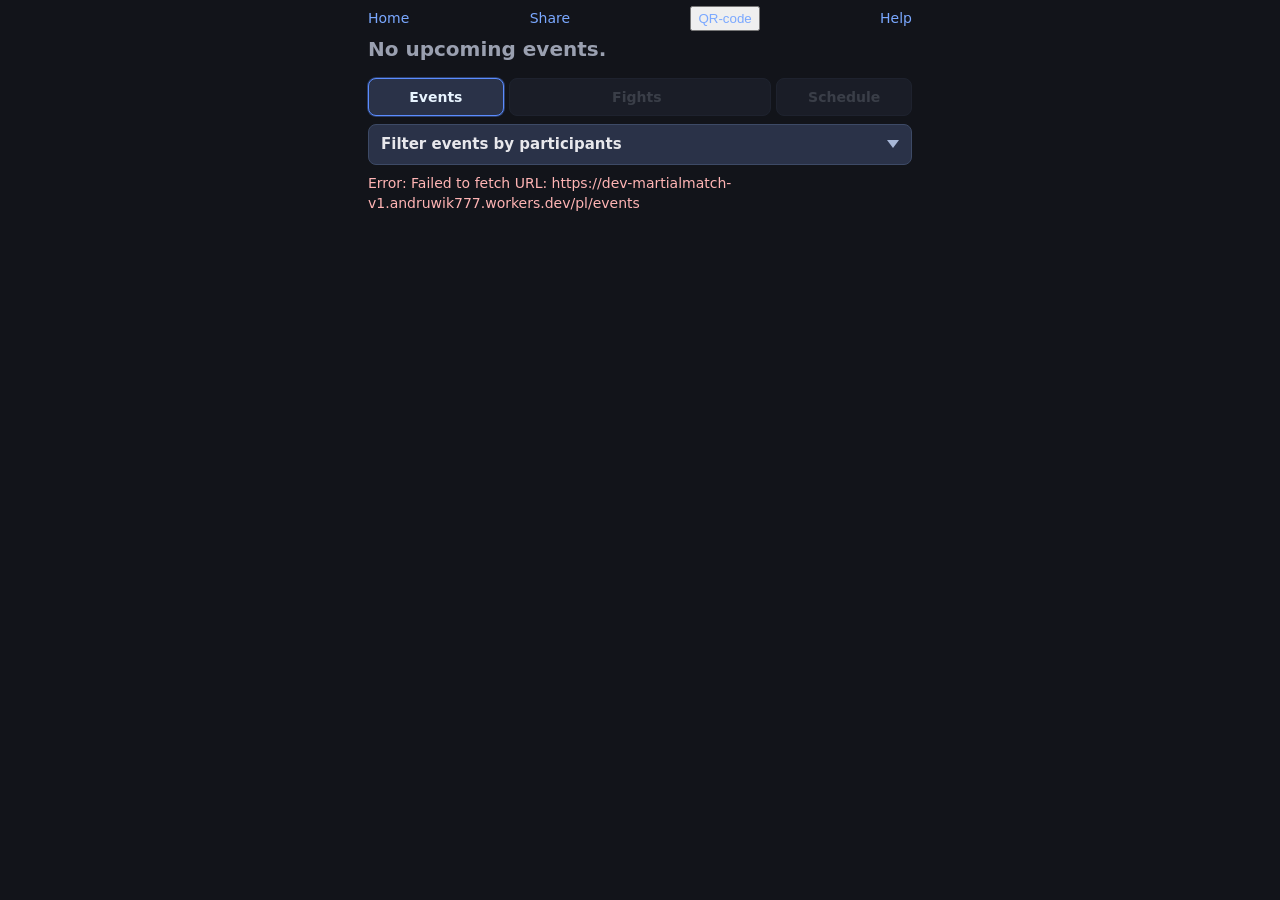
==== pl/events/current-matches/index.html @ 815434e8 "Revert "fix(qr): lazy-load qrcodegen so main app init is not blocked on mobile" This reverts commit " ====
<!DOCTYPE html>
<html lang="en">
<head>
  <meta charset="utf-8">
  <meta name="viewport" content="width=device-width, initial-scale=1">
  <meta name="theme-color" content="#12141a">
  <meta name="mobile-web-app-capable" content="yes">
  <link rel="icon" href="../../../favicon.svg" type="image/svg+xml">
  <link rel="apple-touch-icon" href="../../../icons/icon-192.png">
  <title>Events — MartialMatch viewer</title>
  <link rel="stylesheet" href="../../../app.css">
  <script src="../../../theme-loader.js"></script>
  <script src="../../../config.js"></script>
</head>
<body>
  <header class="header mm-cm-page-header">
    <nav class="mm-nav mm-cm-header-nav" aria-label="Navigation">
      <button
        type="button"
        class="mm-nav-link mm-cm-header-nav__home"
        id="mm-cm-nav-home"
      >
        Home
      </button>
      <a
        class="mm-nav-link mm-cm-header-orig-link is-hidden"
        id="mm-cm-orig-mm-link"
        href="https://martialmatch.com/pl/events/"
        target="_blank"
        rel="noopener noreferrer"
        >martialmatch.com</a>
      <button
        type="button"
        class="mm-nav-link mm-cm-header-nav__share is-hidden"
        id="mm-cm-nav-share"
        aria-label="Share this page link"
      >
        Share
      </button>
      <button
        type="button"
        class="mm-nav-link mm-cm-header-nav__qr"
        id="mm-cm-nav-qr"
        aria-haspopup="dialog"
        aria-controls="mm-cm-qr-root"
        aria-label="Show QR code for this page link"
      >
        QR-code
      </button>
      <button
        type="button"
        class="mm-nav-link mm-cm-header-nav__help"
        id="mm-cm-nav-help"
        aria-haspopup="dialog"
        aria-controls="mm-cm-help-root"
      >
        Help
      </button>
    </nav>
    <div class="mm-cm-header-context">
      <p id="mm-cm-header-prompt" class="mm-cm-header-prompt is-hidden" aria-live="polite"></p>
      <div
        id="mm-cm-header-card-wrap"
        class="mm-cm-header-card-wrap is-hidden"
        aria-label="Active event"
      >
        <div id="mm-cm-header-card-root" class="mm-cm-header-card-root" aria-live="polite"></div>
      </div>
    </div>
  </header>

  <main class="main">
    <div id="mm-cm-error" class="mm-alert mm-alert--error is-hidden" role="alert"></div>
    <div id="mm-cm-content">
      <div
        class="mm-cm-tabs"
        role="tablist"
        aria-label="Event view"
      >
        <button
          type="button"
          class="mm-cm-tab"
          id="mm-cm-tab-events"
          role="tab"
          aria-selected="true"
          aria-controls="mm-cm-panel-events"
          tabindex="0"
        >
          Events
        </button>
        <button
          type="button"
          class="mm-cm-tab mm-cm-tab--fights mm-cm-tab--disabled"
          id="mm-cm-tab-fights"
          role="tab"
          aria-selected="false"
          aria-controls="mm-cm-panel-fights"
          tabindex="-1"
          disabled
          aria-disabled="true"
        >
          <span id="mm-cm-tab-fights-label" class="mm-cm-tab__label">Fights</span>
          <span
            class="mm-cm-tab__refresh"
            id="mm-cm-tab-fights-refresh"
            hidden
            aria-hidden="true"
            ><svg
              class="mm-cm-tab-refresh-ic"
              xmlns="http://www.w3.org/2000/svg"
              viewBox="0 0 24 24"
              width="12"
              height="12"
              fill="none"
              stroke="currentColor"
              stroke-width="2"
              stroke-linecap="round"
              stroke-linejoin="round"
            >
              <path
                d="M4 4v5h.582m15.356 2A8.001 8.001 0 004.582 9m0 0H9m11 11v-5h-.581m0 0a8.003 8.003 0 01-15.357-2m15.357 2H15"
              />
            </svg>
          </span>
          <span
            class="mm-cm-tab__wss"
            id="mm-cm-tab-fights-wss"
            hidden
            aria-hidden="true"
            role="presentation"
            ><span
              class="mm-cm-tab__wss-dot"
              id="mm-cm-tab-fights-wss-dot"
            ></span>
          </span>
        </button>
        <button
          type="button"
          class="mm-cm-tab mm-cm-tab--disabled"
          id="mm-cm-tab-harmonogram"
          role="tab"
          aria-selected="false"
          aria-controls="mm-cm-panel-harmonogram"
          tabindex="-1"
          disabled
          aria-disabled="true"
        >
          <span class="mm-cm-tab__label">Schedule</span>
        </button>
      </div>
      <div id="mm-cm-filter-root" class="mm-cm-filter is-hidden">
        <div
          id="mm-cm-events-toolbar"
          class="mm-cm-events-toolbar is-hidden"
          aria-label="Event list toolbar"
        >
          <div class="mm-cm-events-toolbar__actions">
            <button
              type="button"
              id="mm-change-active-event-btn"
              class="mm-change-active-event-btn is-hidden"
              title="Remove slug from URL — full event list. Athlete filter in URL is kept."
              aria-label="Change active event — removes slug, shows all events"
            >
              Change active
            </button>
            <button
              type="button"
              id="mm-filter-main-btn-events"
              class="mm-filter-main-btn is-hidden"
              aria-controls="mm-filter-panel"
              aria-expanded="false"
            >
              <span class="mm-filter-main-btn__label">Filter events by participants</span>
              <span class="mm-filter-main-btn__chevron" aria-hidden="true">
                <svg
                  class="mm-filter-main-btn__chevron-svg"
                  width="12"
                  height="8"
                  viewBox="0 0 12 8"
                  focusable="false"
                >
                  <path fill="currentColor" d="M6 8L0 0h12L6 8z" />
                </svg>
              </span>
            </button>
          </div>
        </div>
        <button
          type="button"
          id="mm-filter-main-btn"
          class="mm-filter-main-btn mm-filter-main-btn--tab-fights"
          aria-controls="mm-filter-panel"
          aria-expanded="false"
        >
          <span class="mm-filter-main-btn__label">Filter fights by participants</span>
          <span class="mm-filter-main-btn__chevron" aria-hidden="true">
            <svg
              class="mm-filter-main-btn__chevron-svg"
              width="12"
              height="8"
              viewBox="0 0 12 8"
              focusable="false"
            >
              <path fill="currentColor" d="M6 8L0 0h12L6 8z" />
            </svg>
          </span>
        </button>
        <div
          id="mm-filter-panel"
          class="mm-filter-panel is-hidden"
          aria-hidden="true"
        >
          <p id="mm-filter-panel-status" class="mm-filter-panel-status mm-muted"></p>
          <p
            id="mm-filter-panel-hint"
            class="mm-filter-panel-hint mm-muted is-hidden"
            aria-live="polite"
          ></p>
          <div id="mm-filter-panel-body" class="mm-filter-panel-body">
          <div class="mm-filter-search-wrap">
            <input
              type="search"
              id="mm-filter-search-input"
              class="mm-filter-search-input"
              placeholder="Search name…"
              autocomplete="off"
              enterkeyhint="search"
              inputmode="text"
              aria-label="Search athletes by name"
            />
          </div>
          <div
            id="mm-filter-club-jump-wrap"
            class="mm-filter-club-jump-wrap is-hidden"
          >
            <div class="mm-filter-toolbar-row">
              <div
                class="mm-filter-toolbar-row__club"
                id="mm-filter-club-jump-club-col"
              >
                <div class="mm-filter-club-jump" id="mm-filter-club-jump-root">
                  <button
                    type="button"
                    id="mm-filter-club-jump-toggle"
                    class="mm-filter-club-jump__toggle"
                    aria-expanded="false"
                    aria-haspopup="listbox"
                    aria-controls="mm-filter-club-jump-list"
                  >
                    <span class="mm-filter-club-jump__toggle-label">Club</span>
                    <span class="mm-filter-club-jump__chevron" aria-hidden="true">
                      <svg
                        class="mm-filter-club-jump__chevron-svg"
                        width="12"
                        height="8"
                        viewBox="0 0 12 8"
                        focusable="false"
                      >
                        <path
                          fill="currentColor"
                          d="M6 8L0 0h12L6 8z"
                        />
                      </svg>
                    </span>
                  </button>
                </div>
              </div>
              <label class="mm-filter-only-favorites">
                <input
                  type="checkbox"
                  id="mm-filter-only-favorites-cb"
                  aria-label="Show only favorite athletes in this list"
                />
                <span
                  class="mm-filter-only-favorites__text mm-filter-only-favorites__text--long"
                >Show favorites only (<span class="mm-fav-star-mark" aria-hidden="true">★</span>)</span>
                <span
                  class="mm-filter-only-favorites__text mm-filter-only-favorites__text--short"
                >Favorites only (<span class="mm-fav-star-mark" aria-hidden="true">★</span>)</span>
              </label>
              <label class="mm-filter-only-selected">
                <input
                  type="checkbox"
                  id="mm-filter-only-selected-cb"
                  aria-label="Show only athletes with the filter checkbox checked in this list"
                />
                <span
                  class="mm-filter-only-selected__text mm-filter-only-selected__text--long"
                >Show checked only</span>
                <span
                  class="mm-filter-only-selected__text mm-filter-only-selected__text--short"
                >Checked only</span>
              </label>
            </div>
            <ul
              id="mm-filter-club-jump-list"
              class="mm-filter-club-jump__list is-hidden"
              role="listbox"
              aria-labelledby="mm-filter-club-jump-toggle"
            ></ul>
          </div>
          <div class="mm-filter-scroll">
            <p
              id="mm-filter-only-empty-hint"
              class="mm-filter-only-empty-hint mm-muted is-hidden"
              aria-live="polite"
            ></p>
            <div class="mm-filter-sticky mm-filter-sticky--desktop">
              <div class="mm-filter-actions-row">
                <button
                  type="button"
                  class="mm-filter-clear-action-btn"
                  id="mm-filter-clear-all-btn"
                  title="Clear Filter: remove filter from URL, refresh, and close panel (fights: only athletes on this event are removed from URL)."
                  aria-label="Clear Filter — apply empty filter and close panel"
                >
                  Clear Filter
                </button>
                <button
                  type="button"
                  class="mm-filter-apply-btn"
                  id="mm-filter-apply-sticky"
                  title="Apply Filter: save selection to URL and refresh."
                  aria-label="Apply Filter — save selection to URL and refresh"
                >
                  Apply Filter
                </button>
              </div>
            </div>
            <div id="mm-filter-list-root" class="mm-filter-list-root"></div>
          </div>
          </div>
        </div>
        <div
          id="mm-filter-mobile-bar"
          class="mm-filter-mobile-bar is-hidden"
          aria-hidden="true"
        >
          <div class="mm-filter-actions-row">
            <button
              type="button"
              class="mm-filter-clear-action-btn"
              id="mm-filter-clear-all-btn-mobile"
              title="Clear Filter: remove filter from URL, refresh, and close panel (fights: only athletes on this event are removed from URL)."
              aria-label="Clear Filter — apply empty filter and close panel"
            >
              Clear Filter
            </button>
            <button
              type="button"
              class="mm-filter-apply-btn"
              id="mm-filter-apply-mobile"
              title="Apply Filter: save selection to URL and refresh."
              aria-label="Apply Filter — save selection to URL and refresh"
            >
              Apply Filter
            </button>
          </div>
        </div>
      </div>
      <div
        id="mm-cm-panel-events"
        class="mm-cm-tabpanel"
        role="tabpanel"
        aria-labelledby="mm-cm-tab-events"
      >
        <p class="mm-status" id="mm-events-status" aria-live="polite"></p>
        <div class="events mm-cm-events-list" id="mm-events-list"></div>
      </div>
      <div
        id="mm-cm-panel-fights"
        class="mm-cm-tabpanel"
        role="tabpanel"
        aria-labelledby="mm-cm-tab-fights"
        hidden
      >
        <p class="mm-muted" id="mm-cm-placeholder">Loading…</p>
        <p class="mm-cm-toolbar mm-muted is-hidden" id="mm-cm-toolbar" aria-live="polite"></p>
        <div class="mm-fights" id="mm-fights-list"></div>
      </div>
      <div
        id="mm-cm-panel-harmonogram"
        class="mm-cm-tabpanel"
        role="tabpanel"
        aria-labelledby="mm-cm-tab-harmonogram"
        hidden
      >
        <div id="mm-cm-harmonogram-root" class="mm-cm-harmonogram-root"></div>
      </div>
    </div>
  </main>

  <div
    id="mm-cm-help-root"
    class="mm-cm-help is-hidden"
    role="dialog"
    aria-modal="true"
    aria-labelledby="mm-cm-help-title"
    aria-hidden="true"
  >
    <div class="mm-cm-help__scroll">
      <h2 id="mm-cm-help-title" class="mm-cm-help__title">About this app</h2>
      <p class="mm-cm-help__lead">
        <strong>MartialMatch viewer</strong> is an unofficial companion for
        <a
          class="mm-cm-help__link"
          href="https://martialmatch.com"
          target="_blank"
          rel="noopener noreferrer"
          >martialmatch.com</a
        >. It helps <strong>coaches and parents</strong> focus on
        <strong>one athlete or a group</strong> instead of scrolling entire
        starting lists and fight queues.
      </p>

      <h3 class="mm-cm-help__heading">Who is it for?</h3>
      <ul class="mm-cm-help__list">
        <li>Coaches following a team on competition day</li>
        <li>Parents watching one child across mats</li>
        <li>Friends checking where someone is registered and when they fight</li>
      </ul>

      <h3 class="mm-cm-help__heading">Three tabs</h3>
      <dl class="mm-cm-help__dl">
        <dt>Events</dt>
        <dd>
          See <strong>which competitions</strong> your athletes entered — filter
          the event list.
        </dd>
        <dt>Fights</dt>
        <dd>
          See <strong>only their fights</strong> on the active event, with
          <strong>live scoreboard updates</strong>.
        </dd>
        <dt>Schedule</dt>
        <dd>
          See <strong>category blocks and times</strong> before the official
          site surfaces them conveniently. Schedules are often prepared
          <strong>days ahead</strong>, while the main site may only highlight
          them on event day.
        </dd>
      </dl>

      <h3 class="mm-cm-help__heading">Event card dots</h3>
      <p>
        Each event row (and the active-event header) shows <strong>three small dots</strong>
        — a quick traffic-light style check for that competition:
      </p>
      <dl class="mm-cm-help__dl">
        <dt>Red</dt>
        <dd>
          <strong>Starting list</strong> — filled = athletes found; ring only = empty
          response; cross = request failed.
        </dd>
        <dt>Yellow</dt>
        <dd>
          <strong>Schedule</strong> — same filled / ring / cross meaning.
        </dd>
        <dt>Green</dt>
        <dd>
          <strong>Fights</strong> — same filled / ring / cross meaning.
        </dd>
      </dl>

      <h3 class="mm-cm-help__heading">Filters &amp; sharing</h3>
      <p>
        The app keeps <strong>two separate URL filters</strong>. They are
        <strong>not merged</strong> — each tab uses its own param for its job:
      </p>
      <dl class="mm-cm-help__dl">
        <dt><code>events_filter</code></dt>
        <dd>
          <strong>Events tab only</strong> — which competitions appear in the
          event list.
        </dd>
        <dt><code>slug_filter</code></dt>
        <dd>
          <strong>Fights and Schedule tabs</strong> — which athletes to show on
          the <strong>currently active event</strong>.
        </dd>
      </dl>
      <ol class="mm-cm-help__list mm-cm-help__list--ordered">
        <li>Open the filter dropdown, pick athletes, then <strong>Apply</strong>.</li>
        <li>
          Tap <strong>Share</strong>, <strong>QR-code</strong>, or copy the link — others open the same
          filtered view for that tab’s param.
        </li>
      </ol>
      <p class="mm-cm-help__note">
        Picking a <strong>different active event</strong> on the Events tab
        <strong>clears <code>slug_filter</code></strong> (athlete IDs are tied to
        one event). <code>events_filter</code> is kept.
      </p>

      <h3 class="mm-cm-help__heading">
        Favorites (<span class="mm-fav-star-mark" aria-hidden="true">★</span>)
      </h3>
      <p>
        Tap the star next to an athlete in the filter list. Favorites are saved
        <strong>only on this device</strong> (localStorage) — they are
        <strong>not</strong> in the link you share. They help you find your
        people quickly on the <strong>next event</strong> without searching the
        full list again.
      </p>

      <h3 class="mm-cm-help__heading">Install like an app</h3>
      <ul class="mm-cm-help__list">
        <li>
          <strong>Android:</strong> use <strong>Install</strong> when offered, or
          Add to Home screen.
        </li>
        <li>
          <strong>iOS:</strong> Safari → Share → <strong>Add to Home Screen</strong>
          (there is no install banner on iOS).
        </li>
      </ul>

      <h3 class="mm-cm-help__heading">Live updates</h3>
      <p>
        On the <strong>Fights</strong> tab the app keeps a live connection to
        MartialMatch’s scoreboard (via a small proxy). Timer, status, and points
        update the same way as on the official site — without refreshing the
        whole page.
      </p>
      <p>
        A <strong>small green dot</strong> in the bottom-right corner of the
        <strong>Fights</strong> tab label means the connection is
        <strong>open</strong>. When the server sends an update, the dot
        <strong>briefly flashes</strong> — live traffic is coming in.
      </p>

      <h3 class="mm-cm-help__heading">Questions &amp; feedback</h3>
      <p>
        Not affiliated with MartialMatch. Bugs and ideas:
        <a
          class="mm-cm-help__link"
          href="https://github.com/andruwik777/dev.martialmatch.com/issues"
          target="_blank"
          rel="noopener noreferrer"
          >GitHub Issues</a
        >.
      </p>

      <p class="mm-cm-help__footer">
        If this app saves you from missing a kid’s fight because you were still
        reading someone else’s category name — you’re welcome. 🤼 We can’t
        promise the first match is before coffee, but at least you’ll know
        <em>when</em> to panic. ☕😅
      </p>
    </div>
    <div class="mm-cm-help__bar">
      <button
        type="button"
        id="mm-cm-help-close"
        class="mm-cm-help__close mm-filter-apply-btn"
      >
        Close
      </button>
    </div>
  </div>

  <div
    id="mm-cm-qr-root"
    class="mm-cm-help mm-cm-qr is-hidden"
    role="dialog"
    aria-modal="true"
    aria-labelledby="mm-cm-qr-title"
    aria-hidden="true"
  >
    <div class="mm-cm-qr__body">
      <h2 id="mm-cm-qr-title" class="mm-cm-qr__title">Scan this page</h2>
      <p class="mm-cm-qr__lead">
        Opens the same view — tab, event, and URL filters included.
      </p>
      <canvas
        id="mm-cm-qr-canvas"
        class="mm-cm-qr__canvas"
        aria-hidden="true"
      ></canvas>
      <p id="mm-cm-qr-error" class="mm-cm-qr__error is-hidden" role="alert"></p>
    </div>
    <div class="mm-cm-help__bar">
      <button
        type="button"
        id="mm-cm-qr-close"
        class="mm-cm-help__close mm-filter-apply-btn"
      >
        Close
      </button>
    </div>
  </div>

  <script src="../../../qrcodegen.js"></script>
  <script src="../../../pwa.js" defer></script>
  <script src="current-matches.js" defer></script>
</body>
</html>
---- app.css ----
*,
*::before,
*::after {
  box-sizing: border-box;
}

body {
  margin: 0;
  font-family: system-ui, -apple-system, "Segoe UI", Roboto, sans-serif;
  font-size: 16px;
  line-height: 1.45;
  color: #e8e8ec;
  background: #12141a;
}

.header {
  padding: 1rem 1rem 0.5rem;
  border-bottom: 1px solid #2a2e3a;
}

.title {
  margin: 0 0 0.35rem;
  font-size: 1.25rem;
  font-weight: 600;
}

.subtitle {
  margin: 0;
  font-size: 0.875rem;
  color: #9aa0b0;
}

.subtitle code {
  font-size: 0.8em;
  padding: 0.1em 0.35em;
  background: #2a2e3a;
  border-radius: 4px;
}

.main {
  padding: 0.45rem 1rem 2rem;
  max-width: 36rem;
  margin: 0 auto;
}

.events {
  display: flex;
  flex-direction: column;
  gap: var(--mm-cm-card-gap, 0.65rem);
}

.event-card {
  display: flex;
  gap: 0.75rem;
  align-items: flex-start;
  padding: 0.65rem;
  background: #1c1f28;
  border: 1px solid #2a2e3a;
  border-radius: 10px;
  text-align: left;
  cursor: pointer;
  color: inherit;
  font: inherit;
  width: 100%;
  -webkit-tap-highlight-color: transparent;
}

.event-card:active {
  background: #252936;
}

.event-card:focus-visible {
  outline: 2px solid #5b8cff;
  outline-offset: 2px;
}

.event-card-thumb {
  width: 4.5rem;
  height: 4.5rem;
  object-fit: cover;
  border-radius: 6px;
  flex-shrink: 0;
  background: #2a2e3a;
}

.mm-event-thumb-placeholder {
  width: 4.5rem;
  height: 4.5rem;
  box-sizing: border-box;
  flex-shrink: 0;
  border-radius: 6px;
  border: 1px dashed #4a5568;
  background: repeating-linear-gradient(
    -45deg,
    #22262f,
    #22262f 4px,
    #1c1f28 4px,
    #1c1f28 8px
  );
  display: flex;
  align-items: center;
  justify-content: center;
  color: #6b7280;
}

.mm-event-thumb-placeholder svg {
  opacity: 0.85;
}

.event-card-body {
  min-width: 0;
  flex: 1;
}

.event-card-title {
  margin: 0 0 0.25rem;
  font-size: 1rem;
  font-weight: 600;
  color: #f2f2f6;
}

.event-card-meta {
  margin: 0;
  font-size: 0.8125rem;
  color: #9aa0b0;
}

.event-card-id {
  margin-top: 0.35rem;
  font-size: 0.75rem;
  color: #6b7280;
}

.result {
  margin-top: 1.25rem;
}

.result-heading {
  margin: 0 0 0.5rem;
  font-size: 0.9375rem;
  font-weight: 600;
  color: #c4c8d4;
}

.result-body {
  margin: 0;
  padding: 0.75rem;
  font-size: 0.75rem;
  line-height: 1.4;
  white-space: pre-wrap;
  word-break: break-word;
  background: #0c0e12;
  border: 1px solid #2a2e3a;
  border-radius: 8px;
  color: #b8f5c8;
  min-height: 4rem;
}

.result-body.is-error {
  color: #ffb4b4;
}

/* Shared app navigation & messages */
.mm-nav {
  margin-bottom: 0.75rem;
  font-size: 0.875rem;
}

.mm-nav-link {
  color: #7aa8ff;
  text-decoration: none;
}

.mm-nav-link:hover {
  text-decoration: underline;
}

.mm-nav-sep {
  margin: 0 0.35rem;
  color: #6b7280;
}

.mm-status {
  margin: 0 0 0.75rem;
  font-size: 0.875rem;
  color: #9aa0b0;
}

.mm-status--error {
  color: #ffb4b4;
}

#mm-events-status:empty {
  display: none;
}

.mm-muted {
  margin: 0;
  font-size: 0.875rem;
  color: #9aa0b0;
}

.mm-alert {
  padding: 0.75rem 1rem;
  border-radius: 8px;
  margin-bottom: 1rem;
  font-size: 0.9375rem;
}

.mm-alert--error {
  background: #2a1a1a;
  border: 1px solid #5c2a2a;
  color: #ffb4b4;
}

.is-hidden {
  display: none !important;
}

/* Event list row: two links (thumb + text block) */
.mm-event-row {
  display: flex;
  gap: 0.75rem;
  align-items: flex-start;
  padding: 0.65rem;
  background: #1c1f28;
  border: 1px solid #2a2e3a;
  border-radius: 10px;
  width: 100%;
}

.mm-event-row__media {
  flex-shrink: 0;
  line-height: 0;
}

/* API lane hints: starting-list (red) → schedules (yellow) → fights (green) */
.mm-event-row__lanes {
  display: flex;
  flex-direction: column;
  justify-content: center;
  gap: 0.3rem;
  flex-shrink: 0;
  align-self: stretch;
  padding-left: 0.15rem;
}

.mm-event-lane-slot {
  width: 11px;
  height: 11px;
  display: flex;
  align-items: center;
  justify-content: center;
  flex-shrink: 0;
}

.mm-event-lane {
  display: block;
  width: 9px;
  height: 9px;
  border-radius: 50%;
  box-sizing: border-box;
  flex-shrink: 0;
}

.mm-event-lane--starting.mm-event-lane--filled {
  background: #ef4444;
}

.mm-event-lane--starting.mm-event-lane--outline {
  border: 2px solid #ef4444;
  background: transparent;
}

.mm-event-lane--schedules.mm-event-lane--filled {
  background: #eab308;
}

.mm-event-lane--schedules.mm-event-lane--outline {
  border: 2px solid #eab308;
  background: transparent;
}

.mm-event-lane--fights.mm-event-lane--filled {
  background: #22c55e;
}

.mm-event-lane--fights.mm-event-lane--outline {
  border: 2px solid #22c55e;
  background: transparent;
}

/* HTTP / network error (distinct from empty successful response) */
.mm-event-lane--error {
  position: relative;
  background: transparent !important;
  border-width: 2px;
  border-style: solid;
  box-sizing: border-box;
}

.mm-event-lane--starting.mm-event-lane--error {
  border-color: #ef4444;
  color: #ef4444;
}

.mm-event-lane--schedules.mm-event-lane--error {
  border-color: #eab308;
  color: #eab308;
}

.mm-event-lane--fights.mm-event-lane--error {
  border-color: #22c55e;
  color: #22c55e;
}

.mm-event-lane--error::before,
.mm-event-lane--error::after {
  content: "";
  position: absolute;
  left: 50%;
  top: 50%;
  width: 7px;
  height: 1.5px;
  background: currentColor;
  transform-origin: center;
  border-radius: 0.5px;
}

.mm-event-lane--error::before {
  transform: translate(-50%, -50%) rotate(45deg);
}

.mm-event-lane--error::after {
  transform: translate(-50%, -50%) rotate(-45deg);
}

.mm-event-title-link {
  text-decoration: none;
  color: #f2f2f6;
}

.mm-event-title-link:hover {
  text-decoration: underline;
}

/* Event cards — jak lista /pl/events (data, rejestracja, miejsce, typy) */
.mm-ev-date {
  margin: 0.2rem 0 0;
  font-size: 0.8125rem;
  line-height: 1.4;
}

.mm-ev-date__label {
  color: #9aa0b0;
}

.mm-ev-date__value {
  color: #e2e8f0;
  font-weight: 500;
}

.mm-ev-reg {
  display: flex;
  align-items: center;
  gap: 0.35rem;
  margin: 0.28rem 0 0;
  font-size: 0.8125rem;
  line-height: 1.4;
}

.mm-ev-reg strong {
  font-weight: 700;
}

.mm-ev-reg--ongoing {
  color: #48bb78;
}

.mm-ev-reg--ongoing::before {
  content: "";
  width: 0.5rem;
  height: 0.5rem;
  border-radius: 50%;
  background: currentColor;
  flex-shrink: 0;
  animation: mm-ev-pulse 1.2s ease-in-out infinite;
}

.mm-ev-reg--start {
  color: #63b3ed;
}

.mm-ev-reg--end {
  color: #68d391;
}

.mm-ev-reg--closed {
  color: #ecc94b;
}

@keyframes mm-ev-pulse {
  0%,
  100% {
    opacity: 1;
  }
  50% {
    opacity: 0.35;
  }
}

.mm-ev-place {
  display: flex;
  align-items: flex-start;
  flex-wrap: nowrap;
  gap: 0.3rem 0.4rem;
  margin: 0.35rem 0 0;
  font-size: 0.8125rem;
  line-height: 1.35;
  color: #a0aec0;
}

.mm-ev-place__pin {
  display: block;
  flex-shrink: 0;
  opacity: 0.9;
}

.mm-ev-place__flag {
  flex-shrink: 0;
  font-size: 1rem;
  line-height: 1;
}

.mm-ev-place__city {
  flex: 1 1 0;
  min-width: 0;
  color: #cbd5e0;
  overflow-wrap: break-word;
}

.mm-ev-tags {
  display: flex;
  flex-wrap: wrap;
  gap: 0.3rem 0.35rem;
  margin: 0.45rem 0 0;
}

.mm-ev-tag {
  display: inline-block;
  padding: 0.15rem 0.45rem;
  border-radius: 4px;
  font-size: 0.6875rem;
  font-weight: 700;
  letter-spacing: 0.02em;
  line-height: 1.25;
  color: #1a202c;
}

.mm-ev-tag--BjjGi {
  background: #38a169;
  color: #f0fff4;
}

.mm-ev-tag--BjjNoGi {
  background: #9ae6b4;
  color: #1c4532;
}

.mm-ev-tag--Grappling {
  background: #ecc94b;
  color: #1a202c;
}

.mm-ev-tag--MMA {
  background: #d6bcfa;
  color: #322659;
}

.mm-ev-tag--ADCC {
  background: #e53e3e;
  color: #fff5f5;
}

.mm-ev-tag--Sambo {
  background: #feb2b2;
  color: #742a2a;
}

.mm-ev-tag--SubmissionOnly {
  background: #2c5282;
  color: #ebf8ff;
}

.mm-ev-tag--Boxing {
  background: #805ad5;
  color: #faf5ff;
}

.mm-ev-tag--Judo {
  background: #f7fafc;
  color: #1a202c;
  border: 1px solid #718096;
}

.mm-ev-tag--CombatJuJutsu {
  background: #1a1a1a;
  color: #f7fafc;
  border: 1px solid #4a5568;
}

.mm-ev-tag--Kickboxing {
  background: #fc8181;
  color: #3b0a0a;
}

.mm-ev-tag--Wrestling {
  background: #3182ce;
  color: #ebf8ff;
}

.mm-ev-tag--MuayThai {
  background: #b7791f;
  color: #1a1004;
}

.mm-ev-tag--Taekwondo {
  background: #718096;
  color: #f7fafc;
}

.mm-ev-tag--default {
  background: #4a5568;
  color: #edf2f7;
}

/* Current matches — shared vertical rhythm (tabs ↔ filter row reference gap) */
#mm-cm-content {
  --mm-cm-stack-gap: 0.5rem;
  --mm-cm-card-gap: 0.65rem;
}

/* Main card lists — events, fights, schedule categories */
.mm-cm-events-list,
.mm-fights,
.mm-hg-list {
  gap: var(--mm-cm-card-gap);
}

.header.mm-cm-page-header + .main {
  --mm-cm-stack-gap: 0.5rem;
  padding-top: var(--mm-cm-stack-gap);
}

/* Gap below header event card (same rhythm as tabs → filter); avoid doubling with .main padding */
.header.mm-cm-page-header:has(.mm-cm-header-card-wrap:not(.is-hidden)) + .main {
  padding-top: 0;
}

.mm-cm-header-card-wrap:not(.is-hidden) {
  margin-bottom: var(--mm-cm-stack-gap);
}

/* Current matches — trzy zakładki (Events / Fights / Harmonogram) */
.mm-cm-tabs {
  display: flex;
  gap: 0.35rem;
  margin: 0 0 var(--mm-cm-stack-gap);
}

/* ~25% / 50% / 25% — środkowa zakładka Fights szersza */
.mm-cm-tab:not(.mm-cm-tab--fights) {
  flex: 1 1 0;
}

.mm-cm-tab--fights {
  flex: 2 1 0;
}

.mm-cm-tab--fights .mm-cm-tab__label {
  text-align: center;
}

/* HTTP /fights fetch in progress — top-right, out of text flow */
.mm-cm-tab__refresh {
  position: absolute;
  top: 0.25rem;
  right: 0.2rem;
  display: flex;
  align-items: center;
  justify-content: center;
  width: 0.9rem;
  height: 0.9rem;
  line-height: 0;
  color: inherit;
  opacity: 0.9;
  pointer-events: none;
}

.mm-cm-tab__refresh[hidden] {
  display: none;
}

.mm-cm-tab-refresh-ic {
  display: block;
  animation: mm-cm-refresh-spin 0.7s linear infinite;
}

@keyframes mm-cm-refresh-spin {
  to {
    transform: rotate(360deg);
  }
}

/* WSS proxy — small status dot, bottom-right (diameter ≈ 4px vs ~9px event lane dots) */
.mm-cm-tab__wss {
  position: absolute;
  right: 0.18rem;
  bottom: 0.2rem;
  display: flex;
  align-items: center;
  justify-content: center;
  width: 0.4rem;
  height: 0.4rem;
  pointer-events: none;
}

.mm-cm-tab__wss[hidden] {
  display: none;
}

.mm-cm-tab__wss-dot {
  display: block;
  width: 0.25rem;
  height: 0.25rem;
  border-radius: 50%;
  box-sizing: border-box;
  flex-shrink: 0;
  transition:
    background 0.12s ease,
    border-color 0.12s ease,
    box-shadow 0.12s ease;
}

/* WSS URL not configured */
.mm-cm-tab__wss-dot--na {
  background: #64748b;
  border: 1px solid #64748b;
  opacity: 0.7;
}

.mm-cm-tab__wss-dot--offline {
  background: #dc2626;
  border: 1px solid #dc2626;
}

.mm-cm-tab__wss-dot--connecting {
  background: #f97316;
  border: 1px solid #f97316;
  animation: mm-cm-wss-pulse-conn 0.9s ease-in-out infinite;
}

@keyframes mm-cm-wss-pulse-conn {
  0%,
  100% {
    transform: scale(1);
    opacity: 0.8;
  }
  50% {
    transform: scale(1.1);
    opacity: 1;
  }
}

.mm-cm-tab__wss-dot--open {
  background: rgba(34, 197, 94, 0.2);
  border: 1px solid #22c55e;
}

/* neutral flash for any WSS traffic (throttled in JS) */
.mm-cm-tab__wss-dot--ping {
  animation: mm-cm-wss-ping 0.18s ease-out;
  box-shadow: 0 0 0 1px rgba(255, 255, 255, 0.7);
  filter: brightness(1.35);
}

@keyframes mm-cm-wss-ping {
  0% {
    box-shadow: 0 0 0 1px rgba(255, 255, 255, 0.9);
  }
  100% {
    box-shadow: 0 0 0 0 rgba(255, 255, 255, 0);
  }
}

.mm-cm-tab__label {
  display: block;
  min-width: 0;
}

.mm-cm-tab {
  min-width: 0;
  padding: 0.5rem 0.6rem;
  font: inherit;
  font-size: 0.875rem;
  font-weight: 600;
  color: #a8b8d8;
  text-align: center;
  background: #252a38;
  border: 1px solid #3d4a66;
  border-radius: 8px;
  cursor: pointer;
  -webkit-tap-highlight-color: transparent;
  transition:
    color 0.15s ease,
    background 0.15s ease,
    border-color 0.15s ease,
    transform 0.1s ease,
    filter 0.1s ease,
    box-shadow 0.1s ease;
}

/* Fights: room for TR refresh + BR WSS; must follow base .mm-cm-tab so padding is not reset */
.mm-cm-tab.mm-cm-tab--fights {
  position: relative;
  padding: 0.5rem 1.15rem 0.5rem 0.75rem;
}

.mm-cm-tab:hover {
  color: #e8e8ec;
  background: #2a3248;
  border-color: #4a5a7a;
}

.mm-cm-tab[aria-selected="true"] {
  color: #e8f4ff;
  background: #2a3248;
  border-color: #5b8cff;
  box-shadow: 0 0 0 1px rgba(91, 140, 255, 0.35);
}

.mm-cm-tab:active:not(:disabled) {
  transform: scale(0.985);
  filter: brightness(0.9);
}

.mm-cm-tab:focus-visible {
  outline: 2px solid #5b8cff;
  outline-offset: 2px;
}

.mm-cm-tab.mm-cm-tab--disabled,
.mm-cm-tab:disabled {
  opacity: 0.45;
  cursor: not-allowed;
  pointer-events: none;
  color: #6b7280;
  border-color: #2d3548;
  box-shadow: none;
}

.mm-cm-tab.mm-cm-tab--disabled:hover,
.mm-cm-tab:disabled:hover {
  background: #252a38;
  border-color: #2d3548;
  color: #6b7280;
}

/* Current-matches: same column as .main (36rem), not full viewport */
.header.mm-cm-page-header {
  --mm-cm-stack-gap: 0.5rem;
  max-width: 36rem;
  margin-left: auto;
  margin-right: auto;
  width: 100%;
  box-sizing: border-box;
  border-bottom: none;
  padding: 0.35rem 1rem 0;
}

.header.mm-cm-page-header .mm-cm-header-nav {
  margin-bottom: 0.25rem;
}

.mm-cm-header-nav {
  display: flex;
  flex-wrap: nowrap;
  align-items: center;
  justify-content: space-between;
  width: 100%;
  min-width: 0;
}

.mm-cm-header-nav .mm-nav-link {
  line-height: 1.45;
}

.mm-cm-header-nav__home,
.mm-cm-header-nav__help,
.mm-cm-header-nav__share {
  flex: 0 0 auto;
}

.mm-cm-header-nav__home,
.mm-cm-header-nav__help,
.mm-cm-header-nav__share {
  margin: 0;
  padding: 0;
  font: inherit;
  font-size: inherit;
  line-height: 1.45;
  color: #7aa8ff;
  background: transparent;
  background-color: transparent;
  border: 0;
  border-radius: 0;
  box-shadow: none;
  appearance: none;
  -webkit-appearance: none;
  min-width: 0;
  min-height: 0;
  width: auto;
  white-space: nowrap;
  cursor: pointer;
  -webkit-tap-highlight-color: transparent;
  text-decoration: none;
}

.mm-cm-header-nav__home:hover,
.mm-cm-header-nav__help:hover,
.mm-cm-header-nav__share:hover {
  color: #7aa8ff;
  text-decoration: underline;
  background: transparent;
}

.mm-cm-header-nav__home:active,
.mm-cm-header-nav__home:focus,
.mm-cm-header-nav__help:active,
.mm-cm-header-nav__help:focus,
.mm-cm-header-nav__share:active,
.mm-cm-header-nav__share:focus {
  background: transparent;
  background-color: transparent;
}

.mm-cm-header-nav__home:focus-visible,
.mm-cm-header-nav__help:focus-visible,
.mm-cm-header-nav__share:focus-visible {
  outline: 2px solid #5b8cff;
  outline-offset: 2px;
  border-radius: 2px;
}

.mm-cm-header-orig-link {
  display: inline-block;
  flex: 0 1 auto;
  min-width: 0;
  max-width: 42%;
  overflow: hidden;
  text-overflow: ellipsis;
  white-space: nowrap;
  line-height: 1.45;
  vertical-align: middle;
}

.mm-cm-header-context {
  margin-top: 0.1rem;
  width: 100%;
  box-sizing: border-box;
}

.mm-cm-header-prompt {
  margin: 0 0 0.35rem;
  font-size: 1.25rem;
  font-weight: 600;
  color: #9aa0b0;
}

.mm-cm-header-card-wrap {
  margin: 0;
}

.mm-cm-header-card-root {
  margin: 0;
}

.event-card.mm-event-row--display-only,
.mm-event-row.mm-event-row--display-only {
  cursor: default;
}

.event-card.mm-event-row--display-only:active,
.mm-event-row.mm-event-row--display-only:active {
  background: #1c1f28;
}

.event-card.mm-event-row--display-only:focus-visible,
.mm-event-row.mm-event-row--display-only:focus-visible {
  outline: none;
}

/* Header active event: thumb + title + date (same row markup as list) + lane dots */
.mm-event-row.mm-event-row--header-compact {
  align-items: center;
  padding-top: 0.5rem;
  padding-bottom: 0.5rem;
}

.mm-event-row.mm-event-row--header-compact .event-card-title {
  margin-bottom: 0;
  line-height: 1.3;
  display: -webkit-box;
  -webkit-box-orient: vertical;
  -webkit-line-clamp: 2;
  overflow: hidden;
}

.mm-event-row.mm-event-row--header-compact .mm-event-row__lanes {
  align-self: center;
}

/* ~30% smaller thumb than list cards (4.5rem → 3.15rem) */
.mm-event-row.mm-event-row--header-compact .event-card-thumb,
.mm-event-row.mm-event-row--header-compact .mm-event-thumb-placeholder {
  width: 3.15rem;
  height: 3.15rem;
}

.mm-event-row.mm-event-row--header-compact .mm-event-thumb-placeholder svg {
  width: 16px;
  height: 16px;
}

.mm-event-row.mm-event-row--header-clear-slug {
  cursor: pointer;
}

.mm-event-row.mm-event-row--display-only.mm-event-row--header-clear-slug:hover {
  border-color: #4a5570;
}

.mm-event-row.mm-event-row--display-only.mm-event-row--header-clear-slug:active {
  background: #252936;
}

.mm-event-row.mm-event-row--display-only.mm-event-row--header-clear-slug:focus-visible {
  outline: 2px solid #5b8cff;
  outline-offset: 2px;
}

.mm-event-row--selected {
  outline: 2px solid #5b8cff;
  outline-offset: 1px;
  border-color: #5b8cff;
}

.mm-event-row--filtered-out {
  display: none !important;
}

.mm-cm-tabpanel-placeholder {
  margin: 0;
  font-size: 0.875rem;
  line-height: 1.45;
  max-width: 36rem;
}

/* Current matches — harmonogram (kafelki) */
.mm-cm-harmonogram-root {
  min-height: 2rem;
}

.mm-hg-list {
  display: flex;
  flex-direction: column;
}

.mm-hg-day-heading {
  margin: 0;
  padding: 0.4rem 0.55rem;
  font-size: 0.8125rem;
  font-weight: 700;
  letter-spacing: 0.02em;
  text-transform: uppercase;
  color: #e2e8f0;
  background: linear-gradient(90deg, #1a365d 0%, #2c5282 55%, transparent 100%);
  border-left: 3px solid #63b3ed;
  border-radius: 6px;
}

.mm-hg-card {
  border: 1px solid #2d3748;
  border-radius: 10px;
  overflow: hidden;
  background: #2d3748;
}

.mm-hg-card__meta {
  padding: 0.5rem 0.65rem 0.45rem;
  border-bottom: 1px solid #1a202c;
  background: linear-gradient(180deg, #354456 0%, #2d3748 100%);
}

.mm-hg-card__category {
  font-size: 0.875rem;
  font-weight: 700;
  color: #fff;
  line-height: 1.35;
}

.mm-hg-card__sub {
  margin-top: 0.25rem;
  font-size: 0.8125rem;
  color: #a0aec0;
  line-height: 1.4;
}

.mm-hg-card__athletes {
  padding: 0.45rem 0.65rem 0.55rem;
  display: flex;
  flex-direction: column;
  gap: 0.35rem;
}

.mm-hg-card__athlete {
  font-size: 0.875rem;
  line-height: 1.4;
  color: #e8e8ec;
}

.mm-hg-card__athlete-name {
  font-weight: 600;
}

.mm-hg-card__athlete-club {
  font-weight: 400;
  color: #90cdf4;
  opacity: 0.95;
}

/* Current matches — lista walk */
.mm-cm-toolbar {
  margin: 0 0 var(--mm-cm-stack-gap, 0.5rem);
  font-size: 0.8125rem;
}

.mm-fights {
  display: flex;
  flex-direction: column;
}

.mm-fight {
  border: 1px solid #1a202c;
  border-radius: 10px;
  overflow: hidden;
  background: #2d3748;
}

.mm-fight__topbar {
  display: flex;
  flex-direction: column;
  align-items: stretch;
  gap: 0.2rem 0;
  padding: 0.45rem 0.65rem 0.5rem;
  font-size: 0.8125rem;
  line-height: 1.35;
}

.mm-fight__topbar-row1 {
  display: flex;
  flex-wrap: nowrap;
  align-items: center;
  min-width: 0;
  /* column-gap: space between #/time/badges | race | pin+mat */
  gap: 0.4rem 0.45rem;
}

.mm-fight__topbar-mid {
  display: flex;
  max-width: 100%;
  flex: 1 1 auto;
  flex-wrap: wrap;
  align-items: center;
  gap: 0.35rem 0.5rem;
  min-width: 0;
  color: #fff;
}

.mm-fight__topbar-wss {
  display: flex;
  min-width: 0;
  flex: 0 0 auto;
  align-items: center;
  justify-content: flex-end;
  padding: 0;
}

.mm-fight__wss-race {
  display: inline-flex;
  max-width: 100%;
  align-items: center;
  gap: 0.1rem;
}

/* Keep layout size when WSS not yet active (no jump on first message) */
.mm-fight__wss-race[hidden] {
  display: inline-flex !important;
  visibility: hidden;
  pointer-events: none;
  user-select: none;
}

.mm-fight__wss-flag {
  display: block;
  flex-shrink: 0;
  border: 1px solid rgba(0, 0, 0, 0.4);
  border-radius: 2px;
  box-shadow: 0 1px 2px rgba(0, 0, 0, 0.2);
}

.mm-fight__wss-timer {
  display: flex;
  box-sizing: border-box;
  min-width: 3rem;
  min-height: 1.4rem;
  padding: 0.2rem 0.4rem;
  align-items: center;
  justify-content: center;
  border: 1px solid #1a1a1a;
  border-radius: 4px;
  background: #000;
  line-height: 1.1;
  font-size: 0.7rem;
  font-weight: 700;
  font-variant-numeric: tabular-nums;
  letter-spacing: 0.04em;
  color: #f1f5f9;
  box-shadow: inset 0 1px 0 rgba(255, 255, 255, 0.14);
  text-align: center;
  white-space: nowrap;
}

.mm-fight__topbar-row2 {
  min-width: 0;
}

/* Flag+timer sit just left of pin; spacing from row1 column-gap */
.mm-fight__topbar-right {
  display: flex;
  align-items: center;
  gap: 0.3rem;
  flex-shrink: 0;
  color: #a0aec0;
  font-size: 0.8125rem;
}

.mm-fight__mat-pin {
  display: block;
  flex-shrink: 0;
  opacity: 0.95;
}

.mm-fight__mat-label {
  white-space: nowrap;
}

.mm-fight__fight-num {
  font-weight: 700;
  color: #fff;
}

.mm-fight__top-time {
  font-weight: 600;
  color: #fff;
}

.mm-fight__top-category {
  color: #e2e8f0;
  font-weight: 500;
  font-size: 0.8rem;
  line-height: 1.3;
  word-wrap: break-word;
}

.mm-fight__rb {
  display: inline-block;
  padding: 0.12rem 0.4rem;
  border-radius: 999px;
  font-size: 0.6875rem;
  font-weight: 700;
  letter-spacing: 0.02em;
  line-height: 1.2;
  text-transform: uppercase;
}

.mm-fight__rb--round {
  background: #276749;
  color: #f0fff4;
}

/* API roundName: quarter_final / semi_final / final */
.mm-fight__rb--quarter {
  background: #2f855a;
  color: #f0fff4;
  text-transform: none;
  font-weight: 700;
}

.mm-fight__rb--semi {
  background: #2b6cb0;
  color: #ebf8ff;
  text-transform: none;
  font-weight: 700;
}

/* publicFight.bracketType 2 — three-competitor repechage (3CR on martialmatch.com) */
.mm-fight__rb--3cr {
  background: #5b3ea8;
  color: #f3edff;
}

/* Round robin (bracketType 4) */
.mm-fight__rb--rr {
  background: #2f855a;
  color: #f0fff4;
}

.mm-fight__rb--final {
  background: #9b2c2c;
  color: #fff5f5;
  text-transform: none;
  font-weight: 700;
}

.mm-fight__rb--third {
  background: #b7791f;
  color: #fffaf0;
}

.mm-fight__rb--neutral {
  background: #4a5568;
  color: #e2e8f0;
  text-transform: none;
  font-weight: 600;
  font-size: 0.6875rem;
}

/* fightQueueStatuses: 1 — wezwanie / na macie */
.mm-fight__topbar--called {
  background: #744210;
  color: #faf089;
}

.mm-fight__topbar--called .mm-fight__top-category,
.mm-fight__topbar--called .mm-fight__mat-label {
  color: #f6e05e;
}

.mm-fight__topbar--called .mm-fight__topbar-right {
  color: #faf089;
}

/* fightQueueStatuses: 2 — walka trwa */
.mm-fight__topbar--active {
  background: #276749;
  color: #f0fff4;
}

.mm-fight__topbar--active .mm-fight__top-category,
.mm-fight__topbar--active .mm-fight__mat-label {
  color: #c6f6d5;
}

.mm-fight__topbar--active .mm-fight__topbar-right {
  color: #c6f6d5;
}

.mm-fight__topbar--active .mm-fight__rb--round {
  background: #22543d;
  color: #f0fff4;
}

.mm-fight__topbar--active .mm-fight__rb--quarter {
  background: #1c4532;
  color: #f0fff4;
}

.mm-fight__topbar--active .mm-fight__rb--semi {
  background: #2c5282;
  color: #ebf8ff;
}

.mm-fight__topbar--active .mm-fight__rb--final {
  background: #822727;
  color: #fff5f5;
}

.mm-fight__topbar--active .mm-fight__rb--rr {
  background: #1c4532;
  color: #f0fff4;
}

.mm-fight__topbar--active .mm-fight__rb--3cr {
  background: #44337a;
  color: #faf5ff;
}

.mm-fight__topbar--active .mm-fight__rb--neutral {
  background: #22543d;
  color: #e6fffa;
}

/* zaplanowane w kolejce */
.mm-fight__topbar--scheduled {
  background: #2d3748;
  color: #a0aec0;
}

.mm-fight__topbar--scheduled .mm-fight__fight-num,
.mm-fight__topbar--scheduled .mm-fight__top-time {
  color: #fff;
}

.mm-fight__topbar--scheduled .mm-fight__top-category {
  color: #e2e8f0;
}

.mm-fight__body {
  margin: 0;
  padding: 0;
  background: #2d3748;
  border-top: 1px solid #4a5568;
  box-shadow: inset 0 1px 0 rgba(0, 0, 0, 0.15);
}

.mm-fight__athlete {
  display: flex;
  min-height: 3rem;
  align-items: stretch;
  border-top: none;
}

.mm-fight__athlete + .mm-fight__athlete {
  border-top: 1px solid #4a5568;
  box-shadow: inset 0 1px 0 rgba(255, 255, 255, 0.05);
}

.mm-fight__corner {
  width: 4px;
  flex-shrink: 0;
}

.mm-fight__athlete--blue .mm-fight__corner {
  background: #3182ce;
}

.mm-fight__athlete--red .mm-fight__corner {
  background: #e53e3e;
}

/* WSS score tiles: earned (green), attempt/advantage (yellow), penalty (red). */
.mm-fight__wss-pair {
  display: flex;
  box-sizing: border-box;
  flex-shrink: 0;
  align-items: center;
  align-self: stretch;
  gap: 0.3rem;
  margin: 0.35rem 0.4rem 0.35rem 0;
}

.mm-fight__wss-pair[hidden] {
  display: flex !important;
  visibility: hidden;
  pointer-events: none;
  user-select: none;
}

.mm-fight__wss-tile {
  display: flex;
  box-sizing: border-box;
  min-width: 2.15rem;
  max-width: 2.75rem;
  flex-shrink: 0;
  align-items: center;
  justify-content: center;
  padding: 0.3rem 0.4rem;
  border-radius: 6px;
  line-height: 1.1;
  text-align: center;
  font-size: 1.05rem;
  font-weight: 700;
  font-variant-numeric: tabular-nums;
  box-shadow: inset 0 1px 0 rgba(255, 255, 255, 0.1);
}

.mm-fight__wss-tile--earned {
  color: #f0fff4;
  background: #276749;
}

.mm-fight__wss-tile--attempt {
  color: #fffbea;
  background: #b7791f;
}

.mm-fight__wss-tile--pen {
  color: #fff5f5;
  background: #9b2c2c;
}

.mm-fight__athlete-main {
  flex: 1;
  min-width: 0;
  padding: 0.5rem 0.2rem 0.55rem 0.5rem;
}

.mm-fight__athlete-line1 {
  display: flex;
  align-items: center;
  flex-wrap: wrap;
  gap: 0.35rem;
}

.mm-fight__flag {
  font-size: 1.05rem;
  line-height: 1;
}

.mm-fight__name {
  font-size: 0.9375rem;
  font-weight: 700;
  color: #fff;
  line-height: 1.3;
}

.mm-fight__name--placeholder {
  font-weight: 600;
  font-style: italic;
}

.mm-fight__club {
  margin-top: 0.2rem;
  font-size: 0.8125rem;
  color: #90cdf4;
  line-height: 1.35;
  opacity: 0.92;
}

/* Current matches — filtr uczestników (starting-lists) */
.mm-cm-filter {
  margin-top: 0;
  margin-bottom: var(--mm-cm-stack-gap);
}

.mm-cm-events-toolbar {
  margin-bottom: var(--mm-cm-stack-gap);
}

.mm-cm-filter.is-open:not(.is-hidden) {
  display: flex;
  flex-direction: column;
  gap: var(--mm-cm-stack-gap);
}

.mm-cm-filter.is-open:not(.is-hidden) .mm-cm-events-toolbar {
  margin-bottom: 0;
}

.mm-cm-filter.is-open:not(.is-hidden) .mm-filter-panel:not(.is-hidden) {
  margin-top: 0;
}

.mm-cm-events-toolbar__actions {
  display: flex;
  min-width: 0;
  align-items: stretch;
}

.mm-cm-events-toolbar__actions > .mm-change-active-event-btn,
.mm-cm-events-toolbar__actions > .mm-filter-main-btn {
  flex: 1;
  width: 100%;
  min-width: 0;
}

.mm-change-active-event-btn {
  display: flex;
  align-items: center;
  justify-content: center;
  padding: 0.55rem 0.65rem;
  font: inherit;
  font-size: 0.9375rem;
  font-weight: 600;
  line-height: 1.25;
  color: #e8e8ec;
  background: #2a3248;
  border: 1px solid #3d4a66;
  border-radius: 8px;
  cursor: pointer;
  min-height: 2.75rem;
  box-sizing: border-box;
  text-align: center;
  -webkit-tap-highlight-color: transparent;
}

.mm-change-active-event-btn:hover {
  background: #343d56;
}

.mm-change-active-event-btn:active {
  background: #343d56;
}

.mm-change-active-event-btn:focus-visible {
  outline: 2px solid #5b8cff;
  outline-offset: 2px;
}

.mm-filter-main-btn--tab-fights {
  width: 100%;
}

.mm-filter-main-btn {
  display: flex;
  align-items: center;
  justify-content: space-between;
  gap: 0.5rem;
  width: 100%;
  padding: 0.55rem 0.75rem;
  font: inherit;
  font-size: 0.9375rem;
  font-weight: 600;
  color: #e8e8ec;
  background: #2a3248;
  border: 1px solid #3d4a66;
  border-radius: 8px;
  cursor: pointer;
  -webkit-tap-highlight-color: transparent;
}

.mm-filter-main-btn__label {
  min-width: 0;
  text-align: left;
}

.mm-filter-main-btn__chevron {
  display: flex;
  flex-shrink: 0;
  align-items: center;
  justify-content: center;
  color: #a8b8d8;
  transition: transform 0.2s ease;
}

.mm-cm-filter.is-open .mm-filter-main-btn__chevron {
  transform: rotate(180deg);
}

.mm-filter-main-btn__chevron-svg {
  display: block;
}

.mm-filter-main-btn:active {
  background: #343d56;
}

.mm-filter-main-btn:focus-visible {
  outline: 2px solid #5b8cff;
  outline-offset: 2px;
}

.mm-filter-main-btn.mm-filter-main-btn--compact {
  width: 100%;
  max-width: 100%;
  min-height: 2.75rem;
  box-sizing: border-box;
  justify-content: space-between;
  padding-left: 0.75rem;
  padding-right: 0.75rem;
}

.mm-filter-panel:not(.is-hidden) {
  display: flex;
  flex-direction: column;
  gap: var(--mm-cm-stack-gap);
  margin-top: var(--mm-cm-stack-gap);
}

.mm-filter-panel-body {
  display: flex;
  flex-direction: column;
  gap: var(--mm-cm-stack-gap);
  min-width: 0;
}

.mm-filter-panel .mm-filter-scroll {
  margin-top: 0;
}

.mm-filter-panel-status {
  margin: 0;
  font-size: 0.8125rem;
}

.mm-filter-panel-status:empty {
  display: none;
}

.mm-filter-panel-hint {
  margin: 0;
  font-size: 0.8125rem;
  line-height: 1.45;
  color: #a0aec0;
}

.mm-filter-panel-hint.is-hidden {
  display: none;
}

/* Events tab: while all starting lists load, only progress + hint (no list / apply). */
.mm-cm-filter.mm-cm-filter--aggregate-loading .mm-filter-panel-body {
  display: none !important;
}

.mm-cm-filter.mm-cm-filter--aggregate-loading .mm-filter-mobile-bar {
  display: none !important;
}

.mm-filter-search-wrap {
  margin: 0;
}

.mm-filter-search-input {
  box-sizing: border-box;
  display: block;
  width: 100%;
  padding: 0.45rem 0.6rem;
  font: inherit;
  /* 16px avoids iOS WebKit auto-zoom on focus (all browsers on iPhone). */
  font-size: 16px;
  color: #e8e8ec;
  background: #1a1d26;
  border: 1px solid #3d4a66;
  border-radius: 8px;
  -webkit-tap-highlight-color: transparent;
}

.mm-filter-search-input::placeholder {
  color: #7a8499;
}

.mm-filter-search-input:focus {
  outline: none;
  border-color: #5b8cff;
  box-shadow: 0 0 0 1px rgba(91, 140, 255, 0.35);
}

.mm-filter-search-input:focus-visible {
  outline: 2px solid #5b8cff;
  outline-offset: 2px;
}

.mm-filter-club-jump-wrap {
  position: relative;
  z-index: 5;
  margin: 0;
}

.mm-filter-toolbar-row {
  display: flex;
  flex-wrap: nowrap;
  align-items: stretch;
  gap: 0.28rem;
  width: 100%;
}

.mm-filter-toolbar-row__club {
  flex: 0 0 auto;
  min-width: 0;
}

.mm-filter-toolbar-row__club.is-hidden {
  display: none;
}

.mm-filter-only-favorites {
  flex: 1 1 0;
  min-width: 0;
  display: flex;
  align-items: center;
  gap: 0.28rem;
  min-height: 2.125rem;
  padding: 0.35rem 0.4rem;
  font-size: 0.6875rem;
  font-weight: 600;
  color: #c4d0e8;
  line-height: 1.2;
  background: #252a38;
  border: 1px solid #3d4a66;
  border-radius: 8px;
  cursor: pointer;
  -webkit-tap-highlight-color: transparent;
}

.mm-filter-only-favorites input {
  flex-shrink: 0;
  width: 1rem;
  height: 1rem;
  margin: 0;
  accent-color: #5ecf8f;
}

.mm-filter-only-favorites__text {
  min-width: 0;
  overflow: hidden;
  text-overflow: ellipsis;
  white-space: nowrap;
}

.mm-filter-only-favorites__text--short {
  display: none;
}

.mm-filter-only-selected {
  flex: 1 1 0;
  min-width: 0;
  display: flex;
  align-items: center;
  gap: 0.28rem;
  min-height: 2.125rem;
  padding: 0.35rem 0.4rem;
  font-size: 0.6875rem;
  font-weight: 600;
  color: #c4d0e8;
  line-height: 1.2;
  background: #252a38;
  border: 1px solid #3d4a66;
  border-radius: 8px;
  cursor: pointer;
  -webkit-tap-highlight-color: transparent;
}

.mm-filter-only-selected input {
  flex-shrink: 0;
  width: 1rem;
  height: 1rem;
  margin: 0;
  accent-color: #5ecf8f;
}

.mm-filter-only-selected__text {
  min-width: 0;
  overflow: hidden;
  text-overflow: ellipsis;
  white-space: nowrap;
}

.mm-filter-only-selected__text--short {
  display: none;
}

@media (max-width: 360px) {
  .mm-filter-only-favorites__text--long {
    display: none;
  }

  .mm-filter-only-favorites__text--short {
    display: inline;
  }

  .mm-filter-only-selected__text--long {
    display: none;
  }

  .mm-filter-only-selected__text--short {
    display: inline;
  }
}

.mm-filter-club-jump {
  position: relative;
  min-width: 0;
  width: auto;
}

.mm-filter-club-jump__toggle {
  display: flex;
  align-items: center;
  justify-content: space-between;
  gap: 0.25rem;
  width: auto;
  max-width: 100%;
  padding: 0.35rem 0.4rem;
  min-height: 2.125rem;
  font: inherit;
  font-size: 0.6875rem;
  font-weight: 600;
  color: #c4efd8;
  text-align: left;
  background: #1e3028;
  border: 1px solid #356b52;
  border-radius: 8px;
  cursor: pointer;
  -webkit-tap-highlight-color: transparent;
}

.mm-filter-club-jump__toggle-label {
  min-width: 0;
}

.mm-filter-club-jump__chevron {
  display: flex;
  flex-shrink: 0;
  align-items: center;
  justify-content: center;
  color: #9ed9b8;
  transition: transform 0.2s ease;
}

.mm-filter-club-jump.is-open .mm-filter-club-jump__chevron {
  transform: rotate(180deg);
}

.mm-filter-club-jump__chevron-svg {
  display: block;
}

.mm-filter-club-jump__toggle:active {
  background: #263d32;
}

.mm-filter-club-jump__toggle:focus-visible {
  outline: 2px solid #5ecf8f;
  outline-offset: 2px;
}

.mm-filter-club-jump__list {
  position: absolute;
  left: 0;
  right: 0;
  top: calc(100% + 0.35rem);
  z-index: 25;
  margin: 0;
  padding: 0.2rem 0;
  list-style: none;
  max-height: min(40vh, 14rem);
  overflow-y: auto;
  background: #1e3028;
  border: 3px solid #3d8f62;
  border-radius: 10px;
  box-shadow:
    0 0 0 1px rgba(80, 200, 130, 0.25),
    0 10px 28px rgba(0, 0, 0, 0.45);
}

.mm-filter-club-jump__option {
  margin: 0;
  padding: 0.5rem 0.65rem;
  font-size: 0.8125rem;
  line-height: 1.35;
  color: #d8f0e4;
  cursor: pointer;
  border-bottom: 1px solid #2d5c45;
}

.mm-filter-club-jump__option:last-child {
  border-bottom: none;
}

.mm-filter-club-jump__option:active {
  background: #263d32;
}

.mm-filter-only-empty-hint {
  margin: 0;
  padding: 0.5rem 0.6rem 0.35rem;
  font-size: 0.8125rem;
  line-height: 1.4;
}

.mm-filter-scroll {
  max-height: min(70vh, 28rem);
  overflow-y: auto;
  border: 3px solid #2a2e3a;
  border-radius: 10px;
  background: #161922;
}

.mm-filter-sticky {
  position: sticky;
  top: 0;
  z-index: 2;
  padding: 0.5rem 0.6rem;
  background: linear-gradient(180deg, #161922 85%, transparent);
}

.mm-filter-actions-row {
  display: flex;
  flex-wrap: nowrap;
  gap: 0.5rem;
  align-items: stretch;
  width: 100%;
}

.mm-filter-actions-row > .mm-filter-apply-btn,
.mm-filter-actions-row > .mm-filter-clear-action-btn {
  flex: 1 1 0;
  min-width: 0;
  width: auto;
}

.mm-filter-clear-action-btn {
  box-sizing: border-box;
  display: flex;
  align-items: center;
  justify-content: center;
  padding: 0.5rem 0.65rem;
  font: inherit;
  font-size: 0.875rem;
  font-weight: 600;
  color: #e8e8ec;
  text-align: center;
  line-height: 1.2;
  background: #3d4a66;
  border: 1px solid #5a6a8a;
  border-radius: 8px;
  cursor: pointer;
  -webkit-tap-highlight-color: transparent;
}

.mm-filter-clear-action-btn:active {
  background: #4a5878;
}

.mm-filter-clear-action-btn:focus-visible {
  outline: 2px solid #5b8cff;
  outline-offset: 2px;
}

/* Mobile (Galaxy-class): jedna Apply przyklejona do dołu viewport — patrz .mm-filter-mobile-bar */
@media (max-width: 40rem) {
  .mm-filter-sticky--desktop {
    display: none;
  }

  .mm-filter-panel:not(.is-hidden) .mm-filter-scroll {
    max-height: min(58dvh, calc(100dvh - 13rem));
    border-bottom-left-radius: 0;
    border-bottom-right-radius: 0;
  }

  .mm-filter-panel:not(.is-hidden) .mm-filter-list-root {
    /* miejsce pod fixed bar + safe area (ok. wysokość przycisku + paddingi paska) */
    padding-bottom: calc(4.25rem + env(safe-area-inset-bottom, 0px));
  }

  .mm-filter-mobile-bar:not(.is-hidden) {
    display: block;
    position: fixed;
    left: 0;
    right: 0;
    bottom: 0;
    z-index: 200;
    padding: 0.5rem 1rem;
    padding-bottom: calc(0.55rem + env(safe-area-inset-bottom, 0px));
    background: #1a1d26;
    border-top: 1px solid #2a2e3a;
    box-shadow: 0 -6px 28px rgba(0, 0, 0, 0.45);
  }

  /*
   * Full-viewport filter (mobile): collapse + search + club fixed at top,
   * participant list scrolls in the middle, Clear/Apply fixed at bottom.
   * Tabs and tab panels are hidden while the filter is open (:has).
   */
  body:has(#mm-cm-filter-root.mm-cm-filter.is-open:not(.is-hidden)) {
    overflow: hidden;
  }

  #mm-cm-content:has(#mm-cm-filter-root.mm-cm-filter.is-open:not(.is-hidden))
    > .mm-cm-tabs,
  #mm-cm-content:has(#mm-cm-filter-root.mm-cm-filter.is-open:not(.is-hidden))
    > .mm-cm-tabpanel {
    display: none !important;
  }

  #mm-cm-filter-root.mm-cm-filter.is-open:not(.is-hidden) {
    position: fixed;
    inset: 0;
    z-index: 250;
    margin: 0;
    box-sizing: border-box;
    width: 100%;
    max-width: none;
    padding-top: calc(env(safe-area-inset-top, 0px) + 0.45rem);
    padding-right: max(1rem, env(safe-area-inset-right, 0px));
    padding-left: max(1rem, env(safe-area-inset-left, 0px));
    padding-bottom: 0;
    display: flex;
    flex-direction: column;
    gap: var(--mm-cm-stack-gap);
    overflow: hidden;
    background: #12141a;
  }

  #mm-cm-filter-root.mm-cm-filter.is-open:not(.is-hidden) .mm-cm-events-toolbar {
    margin-bottom: 0;
    flex-shrink: 0;
  }

  #mm-cm-filter-root.mm-cm-filter.is-open:not(.is-hidden) .mm-filter-main-btn {
    flex-shrink: 0;
  }

  #mm-cm-filter-root.mm-cm-filter.is-open:not(.is-hidden) #mm-filter-panel:not(.is-hidden) {
    flex: 1 1 0;
    min-height: 0;
    margin-top: 0;
    display: flex;
    flex-direction: column;
    gap: var(--mm-cm-stack-gap);
    overflow: hidden;
  }

  #mm-cm-filter-root.mm-cm-filter.is-open:not(.is-hidden)
    #mm-filter-panel
    > .mm-filter-panel-status,
  #mm-cm-filter-root.mm-cm-filter.is-open:not(.is-hidden)
    #mm-filter-panel
    > .mm-filter-panel-hint {
    flex-shrink: 0;
  }

  #mm-cm-filter-root.mm-cm-filter.is-open:not(.is-hidden) #mm-filter-panel-body {
    flex: 1 1 0;
    min-height: 0;
    display: flex;
    flex-direction: column;
    overflow: hidden;
  }

  #mm-cm-filter-root.mm-cm-filter.is-open:not(.is-hidden) .mm-filter-scroll {
    flex: 1 1 0;
    min-height: 0;
    margin-top: 0;
    max-height: none !important;
    border-bottom-left-radius: 10px;
    border-bottom-right-radius: 10px;
  }

  #mm-cm-filter-root.mm-cm-filter.is-open:not(.is-hidden) .mm-filter-mobile-bar:not(.is-hidden) {
    z-index: 260;
    padding-left: max(1rem, env(safe-area-inset-left, 0px));
    padding-right: max(1rem, env(safe-area-inset-right, 0px));
  }
}

@media (min-width: 40.0625rem) {
  .mm-filter-mobile-bar {
    display: none !important;
  }
}

.mm-filter-apply-btn {
  display: block;
  width: 100%;
  padding: 0.5rem 0.75rem;
  font: inherit;
  font-size: 0.875rem;
  font-weight: 600;
  color: #0e1218;
  background: #7aa8ff;
  border: none;
  border-radius: 8px;
  cursor: pointer;
}

.mm-filter-apply-btn:active {
  filter: brightness(0.95);
}

.mm-filter-apply-btn:focus-visible {
  outline: 2px solid #c4d8ff;
  outline-offset: 2px;
}

/* Current matches — fullscreen Help dialog */
body.mm-cm-help-open {
  overflow: hidden;
}

.mm-cm-help.is-hidden {
  display: none !important;
}

.mm-cm-help:not(.is-hidden) {
  position: fixed;
  inset: 0;
  z-index: 300;
  display: flex;
  flex-direction: column;
  box-sizing: border-box;
  background: #12141a;
  padding-top: env(safe-area-inset-top, 0px);
}

.mm-cm-help__scroll {
  flex: 1 1 0;
  min-height: 0;
  overflow-y: auto;
  -webkit-overflow-scrolling: touch;
  width: 100%;
  max-width: 36rem;
  margin: 0 auto;
  padding: 0.85rem max(1rem, env(safe-area-inset-right, 0px)) 0.5rem
    max(1rem, env(safe-area-inset-left, 0px));
  box-sizing: border-box;
}

.mm-cm-help__title {
  margin: 0 0 0.65rem;
  font-size: 1.25rem;
  font-weight: 600;
  color: #e8e8ec;
}

.mm-cm-help__lead {
  margin: 0 0 1rem;
  font-size: 0.9375rem;
  line-height: 1.5;
  color: #c8cdd8;
}

.mm-cm-help__heading {
  margin: 1.1rem 0 0.45rem;
  font-size: 0.9375rem;
  font-weight: 700;
  color: #e2e8f0;
}

.mm-cm-help__list {
  margin: 0 0 0.65rem;
  padding-left: 1.15rem;
  font-size: 0.875rem;
  line-height: 1.5;
  color: #c8cdd8;
}

.mm-cm-help__list--ordered {
  padding-left: 1.35rem;
}

.mm-cm-help__list li + li {
  margin-top: 0.35rem;
}

.mm-cm-help__dl {
  margin: 0 0 0.65rem;
  font-size: 0.875rem;
  line-height: 1.5;
  color: #c8cdd8;
}

.mm-cm-help__dl dt {
  margin: 0.65rem 0 0.15rem;
  font-weight: 700;
  color: #e2e8f0;
}

.mm-cm-help__dl dt:first-child {
  margin-top: 0;
}

.mm-cm-help__dl dd {
  margin: 0;
}

.mm-cm-help__note {
  margin: 0 0 0.65rem;
  font-size: 0.8125rem;
  line-height: 1.45;
  color: #9aa0b0;
}

.mm-cm-help p {
  margin: 0 0 0.65rem;
  font-size: 0.875rem;
  line-height: 1.5;
  color: #c8cdd8;
}

.mm-cm-help__link {
  color: #7aa8ff;
  text-decoration: none;
}

.mm-cm-help__link:hover {
  text-decoration: underline;
}

.mm-cm-help__footer {
  margin-top: 1rem !important;
  padding-top: 0.75rem;
  border-top: 1px solid #2a2e3a;
  font-size: 0.875rem;
  line-height: 1.5;
  color: #b8c0d0;
}

.mm-cm-help__bar {
  flex-shrink: 0;
  box-sizing: border-box;
  width: 100%;
  padding: 0.5rem max(1rem, env(safe-area-inset-right, 0px))
    calc(0.55rem + env(safe-area-inset-bottom, 0px))
    max(1rem, env(safe-area-inset-left, 0px));
  background: #1a1d26;
  border-top: 1px solid #2a2e3a;
  box-shadow: 0 -6px 28px rgba(0, 0, 0, 0.45);
}

.mm-cm-help__bar .mm-cm-help__close {
  max-width: 36rem;
  margin-left: auto;
  margin-right: auto;
}

.mm-cm-help code {
  font-size: 0.8125em;
  padding: 0.08em 0.3em;
  background: #2a2e3a;
  border-radius: 4px;
  color: #dbeafe;
}

.mm-filter-list-root {
  padding: 0.35rem 0.6rem 0.65rem;
}

.mm-filter-club {
  margin-top: 0.65rem;
  scroll-margin-top: 0.35rem;
}

.mm-filter-club:first-child {
  margin-top: 0;
}

@media (min-width: 40.0625rem) {
  .mm-filter-club {
    scroll-margin-top: 3.75rem;
  }
}

.mm-filter-club-name {
  margin: 0 0 0.45rem;
  padding: 0.45rem 0.6rem;
  font-size: 0.8125rem;
  font-weight: 700;
  color: #b8d4ff;
  background: rgba(90, 140, 255, 0.14);
  border-left: 3px solid #6d9ef7;
  border-radius: 0 8px 8px 0;
  letter-spacing: 0.02em;
  line-height: 1.35;
}

.mm-filter-club-name--with-select {
  padding: 0.4rem 0.55rem;
}

.mm-filter-club-name__row {
  display: flex;
  align-items: center;
  gap: 0.5rem;
  width: 100%;
  margin: 0;
  cursor: default;
}

.mm-filter-club-name__label {
  display: flex;
  align-items: center;
  gap: 0.5rem;
  width: 100%;
  margin: 0;
  cursor: pointer;
  -webkit-tap-highlight-color: transparent;
}

.mm-filter-club-name__check-wrap {
  display: flex;
  flex-shrink: 0;
  align-items: center;
  justify-content: center;
  padding-top: 0.05rem;
}

.mm-filter-club-name__check-wrap input[type="checkbox"] {
  width: 1.3rem;
  height: 1.3rem;
  margin: 0;
  accent-color: #7aa8ff;
  cursor: pointer;
}

.mm-filter-club-name__label--club-locked {
  cursor: default;
}

.mm-filter-club-name__label--club-locked .mm-filter-club-name__check-wrap input[type="checkbox"] {
  cursor: not-allowed;
  opacity: 0.52;
  accent-color: #64748b;
}

.mm-filter-club-name--all-dq-no-payment .mm-filter-club-name__dq-icon {
  display: flex;
  align-items: center;
  justify-content: center;
  min-width: 1.3rem;
  min-height: 1.3rem;
}

.mm-filter-club-name__title {
  flex: 1;
  min-width: 0;
}

.mm-cm-slug-line {
  word-break: break-word;
}

.mm-cm-slug {
  font-size: 0.8125rem;
  color: #9ec0ff;
}

.mm-filter-row {
  display: grid;
  grid-template-columns: 1fr auto;
  gap: 0.35rem 0.5rem;
  align-items: start;
  padding: 0.45rem 0;
  border-bottom: 1px solid #252936;
  font-size: 0.8125rem;
  line-height: 1.35;
}

.mm-filter-row:last-child {
  border-bottom: none;
}

.mm-filter-row__text {
  min-width: 0;
  color: #d8dbe6;
}

.mm-filter-row__name {
  font-weight: 500;
  color: #f2f2f6;
}

.mm-filter-row__meta {
  margin-top: 0.15rem;
  font-size: 0.75rem;
  color: #8b92a8;
}

.mm-filter-row__controls {
  display: flex;
  flex-shrink: 0;
  align-items: flex-start;
  justify-content: flex-end;
  gap: 0.35rem;
  padding-top: 0.05rem;
}

.mm-filter-row__favorite-btn {
  flex-shrink: 0;
  display: flex;
  align-items: center;
  justify-content: center;
  width: 1.65rem;
  height: 1.65rem;
  margin: 0;
  padding: 0;
  font-size: 1.05rem;
  line-height: 1;
  color: #9aa3bc;
  background: transparent;
  border: none;
  border-radius: 6px;
  cursor: pointer;
  -webkit-tap-highlight-color: transparent;
}

.mm-filter-row__favorite-btn.is-active {
  color: #f0c040;
}

/* Filled favorite star in labels (filter toolbar, Help) — matches active row star */
.mm-fav-star-mark {
  color: #f0c040;
  font-weight: 700;
}

.mm-filter-row__favorite-btn:focus-visible {
  outline: 2px solid #7aa8ff;
  outline-offset: 1px;
}

.mm-filter-row__favorite-icon {
  display: block;
  line-height: 1;
}

.mm-filter-row__check {
  padding-top: 0.15rem;
}

.mm-filter-row__check-with-dq {
  display: flex;
  align-items: center;
  justify-content: flex-end;
  gap: 0.4rem;
}

.mm-filter-row__check input {
  width: 1.15rem;
  height: 1.15rem;
  accent-color: #7aa8ff;
  cursor: pointer;
}

.mm-filter-row--dq-no-payment .mm-filter-row__name {
  color: #c4c8d4;
}

.mm-filter-row__dq-icon {
  display: flex;
  align-items: center;
  justify-content: center;
  min-width: 1.25rem;
  min-height: 1.25rem;
}

.mm-filter-row__dq-svg {
  display: block;
  flex-shrink: 0;
}

/* Tylko zaznaczone — pewne ukrycie mimo display:grid na wierszu (np. WebView) */
.mm-filter-row.mm-filter-row--filter-hidden {
  display: none !important;
}

.mm-filter-row.mm-filter-row--search-hidden {
  display: none !important;
}

.mm-filter-club.mm-filter-club--filter-hidden {
  display: none !important;
}

/* PWA install — fixed below header, above list content */
.mm-pwa-install {
  position: fixed;
  right: max(0.5rem, env(safe-area-inset-right, 0px));
  z-index: 30;
  margin: 0;
  padding: 0.4rem 0.75rem;
  min-height: 2.75rem;
  min-width: 5.5rem;
  font: inherit;
  font-size: 0.75rem;
  font-weight: 700;
  letter-spacing: 0.06em;
  color: #fff;
  background: #5b8cff;
  border: 1px solid #4a7ae8;
  border-radius: 8px;
  box-shadow: 0 2px 10px rgba(0, 0, 0, 0.35);
  cursor: pointer;
  -webkit-tap-highlight-color: transparent;
  transition:
    background 0.15s ease,
    border-color 0.15s ease,
    transform 0.1s ease,
    filter 0.1s ease;
}

.mm-pwa-install:hover {
  background: #6b9aff;
  border-color: #5b8cff;
}

.mm-pwa-install:active {
  transform: scale(0.98);
  filter: brightness(0.92);
}

.mm-pwa-install:focus-visible {
  outline: 2px solid #90cdf4;
  outline-offset: 2px;
}

.mm-pwa-install[hidden] {
  display: none !important;
}
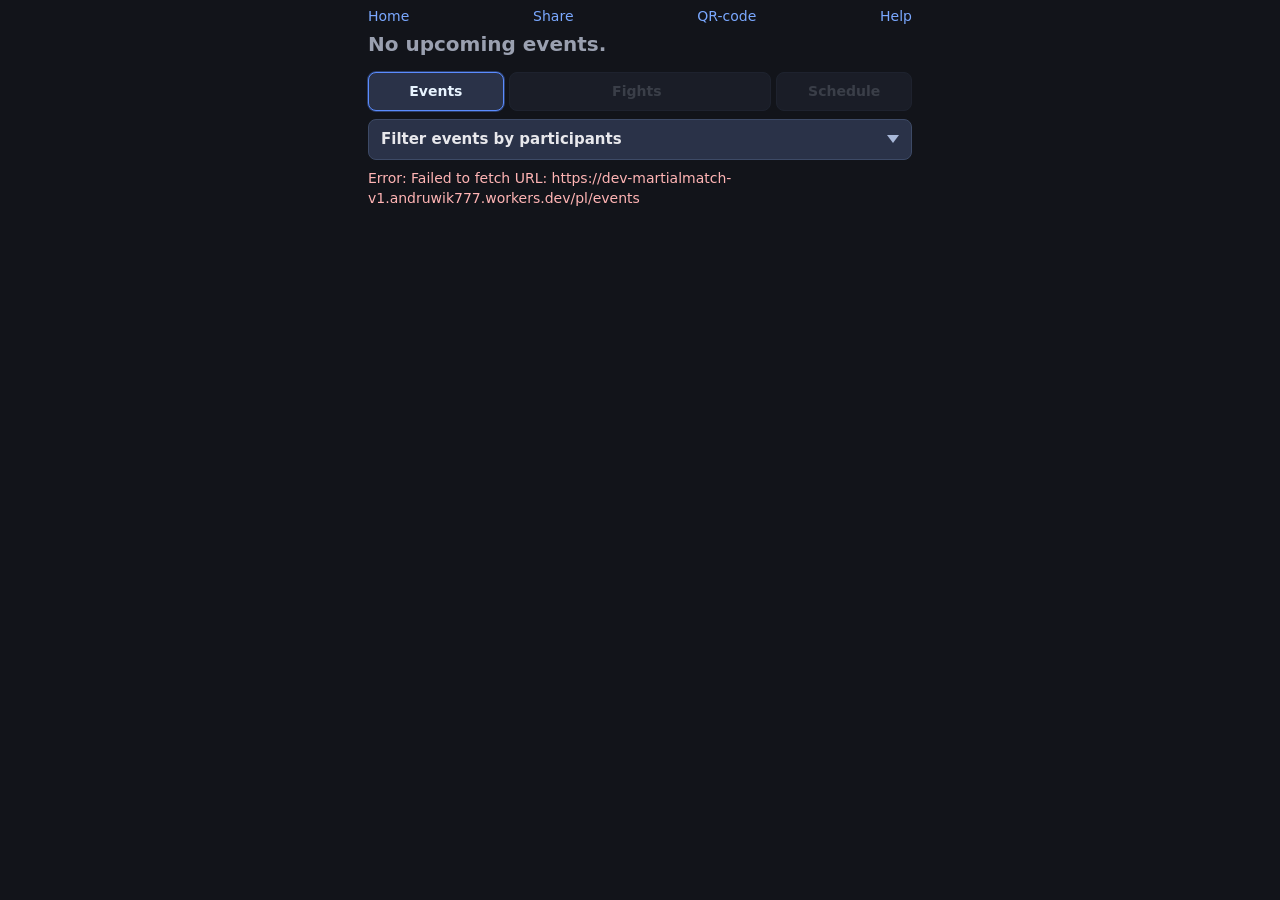
==== commit ee10e49c: "feat(qr): add isolated QR overlay using qrcode-generator Co-authored-by: Cursor <cursoragent@cursor." ====
--- a/pl/events/current-matches/index.html
+++ b/pl/events/current-matches/index.html
@@ -591,8 +591,8 @@
     </div>
   </div>
 
-  <script src="../../../qrcodegen.js"></script>
   <script src="../../../pwa.js" defer></script>
   <script src="current-matches.js" defer></script>
+  <script src="../../../qr-overlay.js" defer></script>
 </body>
 </html>
--- a/app.css
+++ b/app.css
@@ -797,13 +797,15 @@
 
 .mm-cm-header-nav__home,
 .mm-cm-header-nav__help,
-.mm-cm-header-nav__share {
+.mm-cm-header-nav__share,
+.mm-cm-header-nav__qr {
   flex: 0 0 auto;
 }
 
 .mm-cm-header-nav__home,
 .mm-cm-header-nav__help,
-.mm-cm-header-nav__share {
+.mm-cm-header-nav__share,
+.mm-cm-header-nav__qr {
   margin: 0;
   padding: 0;
   font: inherit;
@@ -828,7 +830,8 @@
 
 .mm-cm-header-nav__home:hover,
 .mm-cm-header-nav__help:hover,
-.mm-cm-header-nav__share:hover {
+.mm-cm-header-nav__share:hover,
+.mm-cm-header-nav__qr:hover {
   color: #7aa8ff;
   text-decoration: underline;
   background: transparent;
@@ -839,14 +842,17 @@
 .mm-cm-header-nav__help:active,
 .mm-cm-header-nav__help:focus,
 .mm-cm-header-nav__share:active,
-.mm-cm-header-nav__share:focus {
+.mm-cm-header-nav__share:focus,
+.mm-cm-header-nav__qr:active,
+.mm-cm-header-nav__qr:focus {
   background: transparent;
   background-color: transparent;
 }
 
 .mm-cm-header-nav__home:focus-visible,
 .mm-cm-header-nav__help:focus-visible,
-.mm-cm-header-nav__share:focus-visible {
+.mm-cm-header-nav__share:focus-visible,
+.mm-cm-header-nav__qr:focus-visible {
   outline: 2px solid #5b8cff;
   outline-offset: 2px;
   border-radius: 2px;
@@ -2233,6 +2239,60 @@
   background: #2a2e3a;
   border-radius: 4px;
   color: #dbeafe;
+}
+
+/* Current matches — QR code fullscreen dialog (extends .mm-cm-help shell) */
+.mm-cm-qr__body {
+  flex: 1 1 0;
+  min-height: 0;
+  display: flex;
+  flex-direction: column;
+  align-items: center;
+  justify-content: center;
+  box-sizing: border-box;
+  width: 100%;
+  max-width: 36rem;
+  margin: 0 auto;
+  padding: 0.85rem max(1rem, env(safe-area-inset-right, 0px)) 0.5rem
+    max(1rem, env(safe-area-inset-left, 0px));
+  text-align: center;
+}
+
+.mm-cm-qr__title {
+  margin: 0 0 0.35rem;
+  font-size: 1.25rem;
+  font-weight: 600;
+  color: #e8e8ec;
+}
+
+.mm-cm-qr__lead {
+  margin: 0 0 1rem;
+  font-size: 0.875rem;
+  line-height: 1.45;
+  color: #c8cdd8;
+  max-width: 22rem;
+}
+
+.mm-cm-qr__canvas {
+  display: block;
+  width: min(85vw, 18rem);
+  height: auto;
+  max-height: min(55vh, 18rem);
+  border-radius: 8px;
+  background: #ffffff;
+  box-shadow: 0 4px 24px rgba(0, 0, 0, 0.35);
+}
+
+.mm-cm-qr__error {
+  margin: 0.75rem 0 0;
+  font-size: 0.875rem;
+  line-height: 1.45;
+  color: #fca5a5;
+  max-width: 22rem;
+}
+
+.mm-cm-qr__error.is-hidden {
+  display: none !important;
 }
 
 .mm-filter-list-root {
